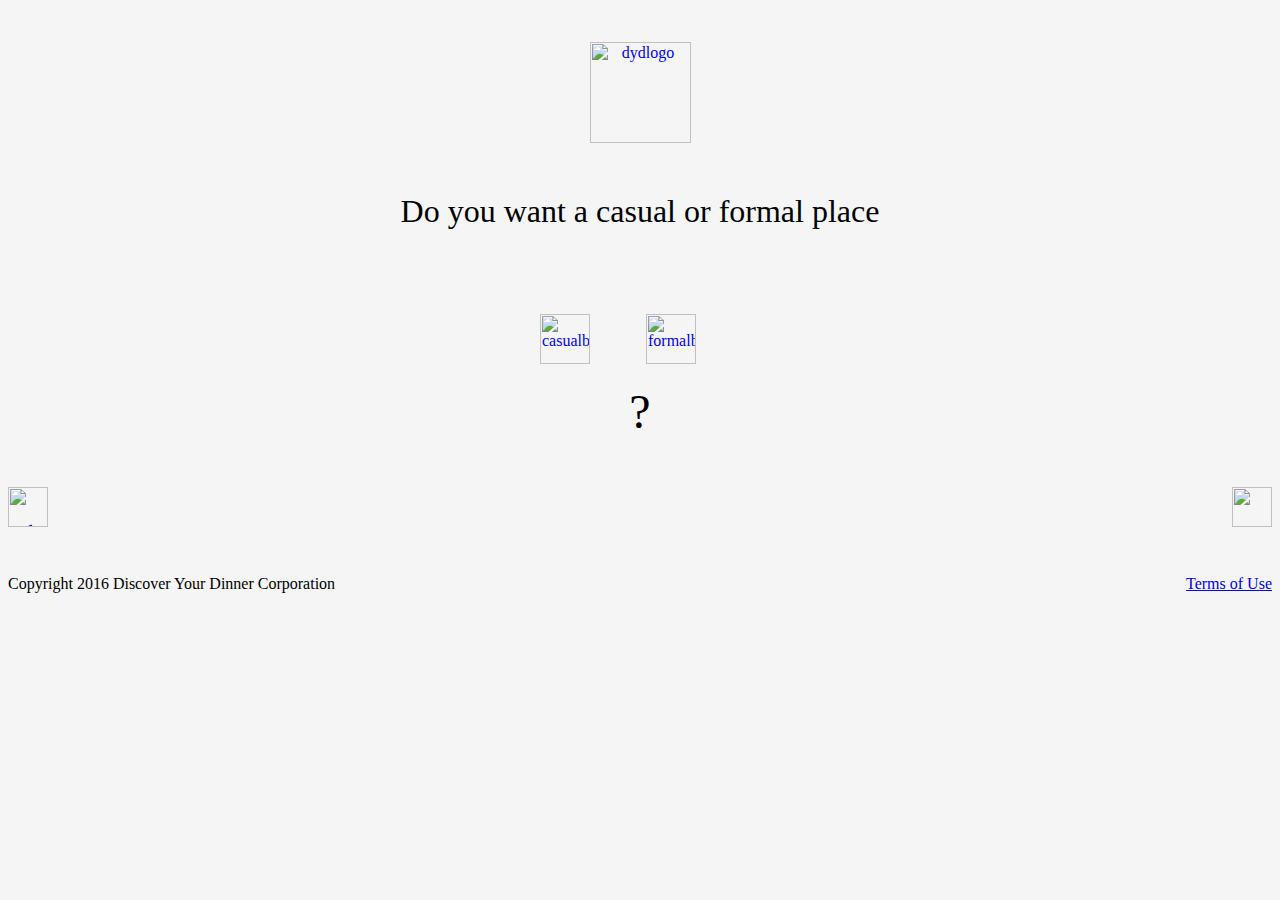
==== eatout1.htm @ aa205733 "uploaded project website" ====
<html>

<head>
<meta http-equiv="Content-Language" content="en-us">
<meta http-equiv="Content-Type" content="text/html; charset=windows-1252">
<title>eat out 1</title>
<link rel="stylesheet" type="text/css" href="mystyle.css" />
</head>

<body>
<body bgcolor="#F5F5F5">
<!-- logo -->
<p>&nbsp;</p>
<!-- Hyperlink back to index page -->
<p align="center"><a href="index.htm">
<img src="https://cloud.githubusercontent.com/assets/13977747/16931900/85201bc8-4d00-11e6-9d66-ceb47e728612.png" alt="dydlogo" height="101"></a></p>

<p>&nbsp;</p>
<p align="center"><font size="6">Do you want a casual or formal place</font></p>
<p align="center">&nbsp;</p>
<p align="center">&nbsp;</p>

<!-- choice button -->
<p align="center">
<a href="eatout1casual.html">
<img src="https://cloud.githubusercontent.com/assets/13977747/16931931/b716afd4-4d00-11e6-9f8d-48b195402987.png" alt="casualbutton" height="50"></a> &nbsp;&nbsp;&nbsp;&nbsp;&nbsp;&nbsp;&nbsp;&nbsp;&nbsp;&nbsp;&nbsp;&nbsp;
<a href="eatout1Formal.htm">
<img src="https://cloud.githubusercontent.com/assets/13977747/16931976/0abad692-4d01-11e6-8041-3f1575e3f8bd.png" alt="formalbutton" height="50"></a>&nbsp;&nbsp;&nbsp;&nbsp;&nbsp;&nbsp;&nbsp;&nbsp;&nbsp;&nbsp;&nbsp;



<!-- Question mark -->
<p align="center">
<font face="Georgia" size=500>?</p>



<!-- Gear button -->
<p align="left"></p>

<a href="url">
<img src="https://cloud.githubusercontent.com/assets/13977747/16966402/b86e622a-4dc1-11e6-8e11-08c0c18a88cf.png" alt="gear icon" height="40"></a>

<!-- Social media button -->
<span style="float:right;"><a href="url">
<img src="https://cloud.githubusercontent.com/assets/13977747/16966797/71c4a0f8-4dc3-11e6-80f7-73c23b44c669.jpg" alt="social_media_icons" height="40"></a></span>

<!-- Copyrights and Policy -->
<p align="left"><font size =3>Copyright 2016 Discover Your Dinner Corporation  <span style="float:right;"><font color="#44f"> <a href="tou.html">Terms of Use</a></span></p>

</body>

</html>
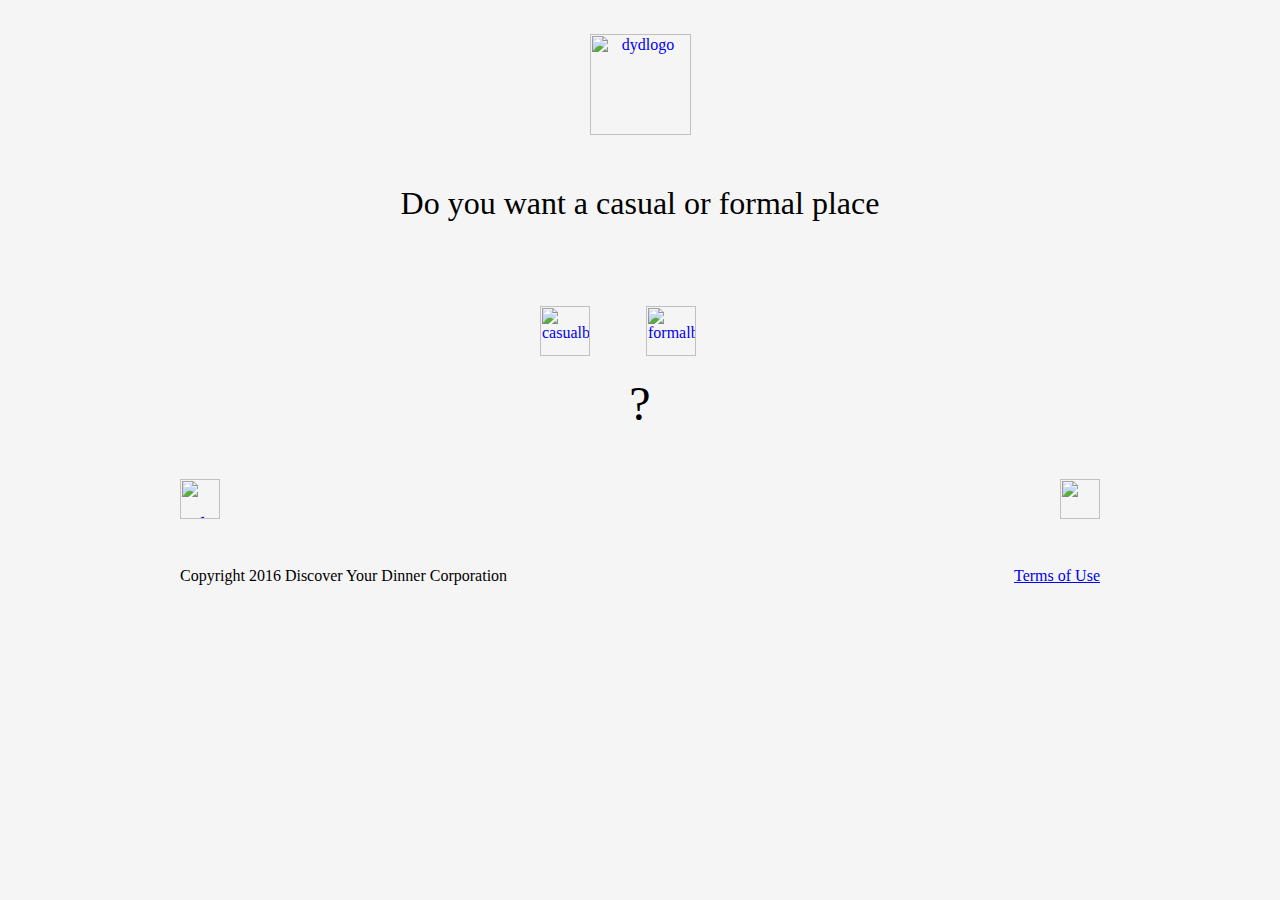
==== commit 55c6f959: "updated <head> info" ====
--- a/eatout1.htm
+++ b/eatout1.htm
@@ -3,8 +3,9 @@
 <head>
 <meta http-equiv="Content-Language" content="en-us">
 <meta http-equiv="Content-Type" content="text/html; charset=windows-1252">
-<title>eat out 1</title>
+<title>Discover Your Dinner</title>
 <link rel="stylesheet" type="text/css" href="mystyle.css" />
+<link rel="shortcut icon" href="favicon.png" />
 </head>
 
 <body>
--- a/mystyle.css
+++ b/mystyle.css
@@ -0,0 +1,7 @@
+body 
+{
+ margin-top:0px;
+ margin-left:180px;
+ margin-right:180px;
+
+}
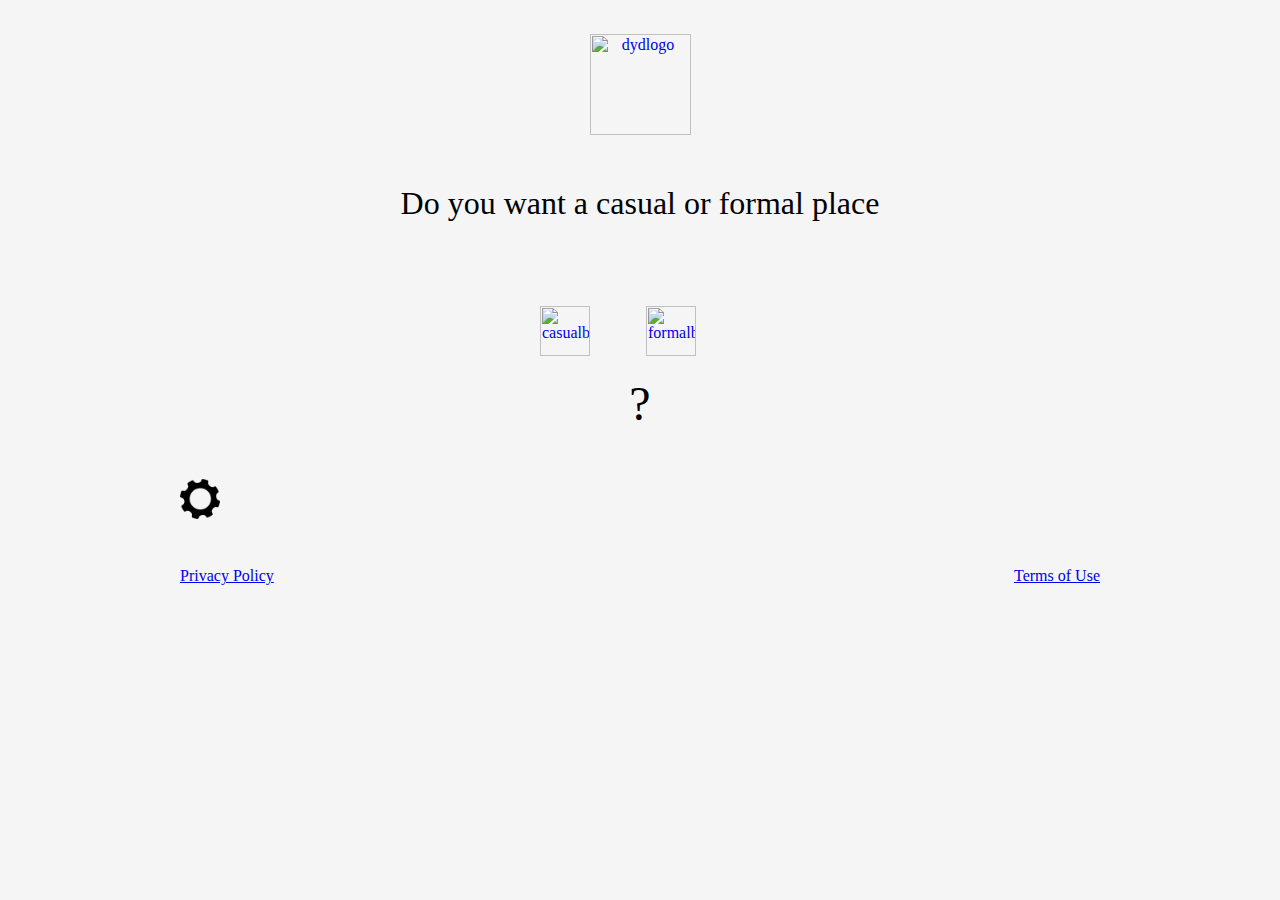
==== commit 8b467345: "Removed faux C notice and questionable image use" ====
--- a/eatout1.htm
+++ b/eatout1.htm
@@ -40,14 +40,10 @@
 <p align="left"></p>
 
 <a href="url">
-<img src="https://cloud.githubusercontent.com/assets/13977747/16966402/b86e622a-4dc1-11e6-8e11-08c0c18a88cf.png" alt="gear icon" height="40"></a>
-
-<!-- Social media button -->
-<span style="float:right;"><a href="url">
-<img src="https://cloud.githubusercontent.com/assets/13977747/16966797/71c4a0f8-4dc3-11e6-80f7-73c23b44c669.jpg" alt="social_media_icons" height="40"></a></span>
+<img src="images/gear.png" alt="gear icon" height="40"></a>
 
 <!-- Copyrights and Policy -->
-<p align="left"><font size =3>Copyright 2016 Discover Your Dinner Corporation  <span style="float:right;"><font color="#44f"> <a href="tou.html">Terms of Use</a></span></p>
+<p align="left"><font size =3><a href="privacy.html">Privacy Policy</a>  <span style="float:right;"><font color="#44f"> <a href="tou.html">Terms of Use</a></span></p>
 
 </body>
 
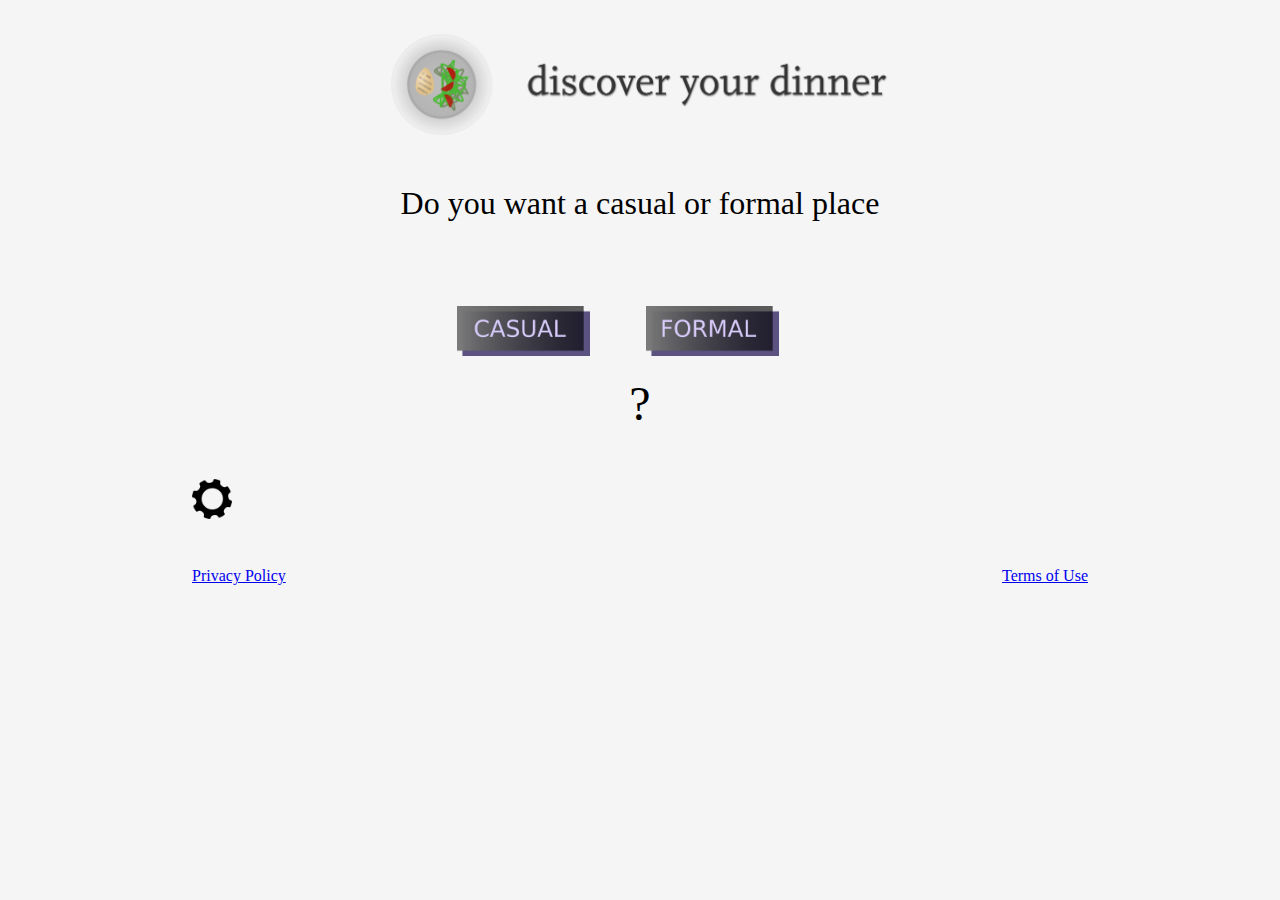
==== commit 929019cb: "Fixed image links" ====
--- a/eatout1.htm
+++ b/eatout1.htm
@@ -14,7 +14,7 @@
 <p>&nbsp;</p>
 <!-- Hyperlink back to index page -->
 <p align="center"><a href="index.htm">
-<img src="https://cloud.githubusercontent.com/assets/13977747/16931900/85201bc8-4d00-11e6-9d66-ceb47e728612.png" alt="dydlogo" height="101"></a></p>
+<img src="images/dydlogo.png" alt="dydlogo" height="101"></a></p>
 
 <p>&nbsp;</p>
 <p align="center"><font size="6">Do you want a casual or formal place</font></p>
@@ -24,9 +24,9 @@
 <!-- choice button -->
 <p align="center">
 <a href="eatout1casual.html">
-<img src="https://cloud.githubusercontent.com/assets/13977747/16931931/b716afd4-4d00-11e6-9f8d-48b195402987.png" alt="casualbutton" height="50"></a> &nbsp;&nbsp;&nbsp;&nbsp;&nbsp;&nbsp;&nbsp;&nbsp;&nbsp;&nbsp;&nbsp;&nbsp;
+<img src="images/2casual.png" alt="casualbutton" height="50"></a> &nbsp;&nbsp;&nbsp;&nbsp;&nbsp;&nbsp;&nbsp;&nbsp;&nbsp;&nbsp;&nbsp;&nbsp;
 <a href="eatout1Formal.htm">
-<img src="https://cloud.githubusercontent.com/assets/13977747/16931976/0abad692-4d01-11e6-8041-3f1575e3f8bd.png" alt="formalbutton" height="50"></a>&nbsp;&nbsp;&nbsp;&nbsp;&nbsp;&nbsp;&nbsp;&nbsp;&nbsp;&nbsp;&nbsp;
+<img src="images/2formal.png" alt="formalbutton" height="50"></a>&nbsp;&nbsp;&nbsp;&nbsp;&nbsp;&nbsp;&nbsp;&nbsp;&nbsp;&nbsp;&nbsp;
 
 
 
--- a/mystyle.css
+++ b/mystyle.css
@@ -1,7 +1,7 @@
 body 
 {
  margin-top:0px;
- margin-left:180px;
- margin-right:180px;
+ margin-left:15%;
+ margin-right:15%;
 
 }
